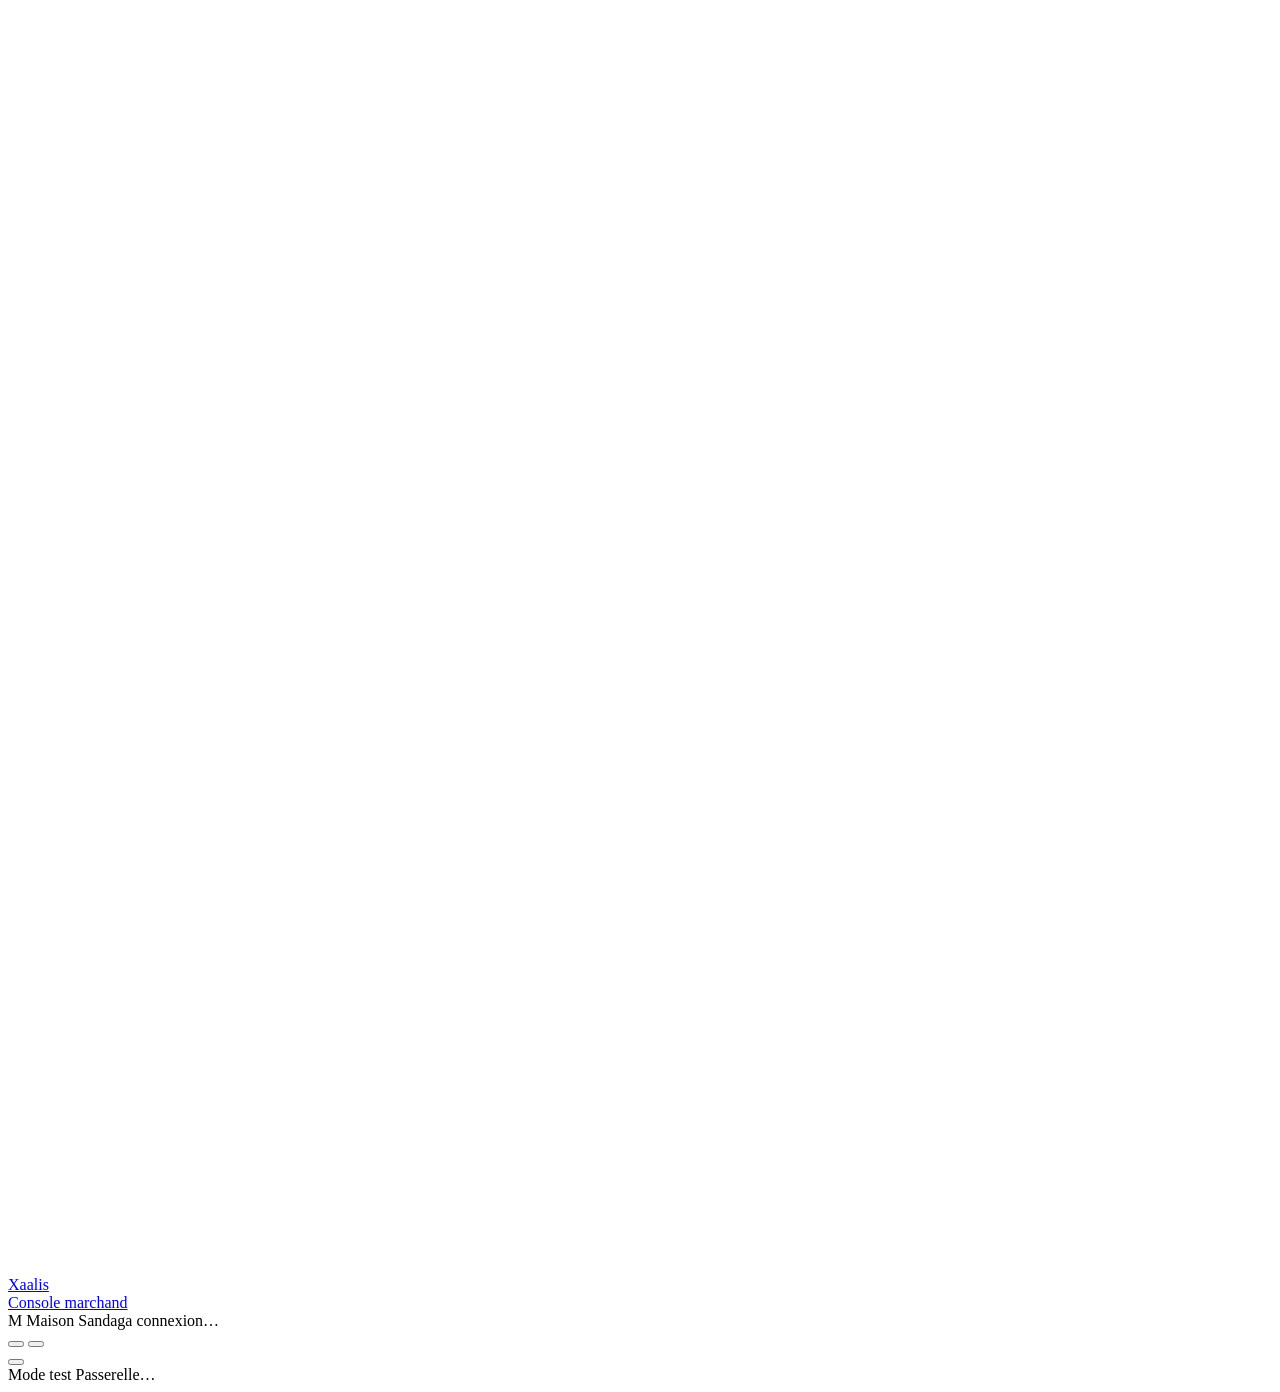
==== src/xaalis_sim/merchant_demo/static/index.html @ a63951cd "feat(merchant-demo): console web du marchand (boutique, tableau de bord, back-office) Boutique avec " ====
<!doctype html>
<html lang="fr">
<head>
  <meta charset="utf-8">
  <meta name="viewport" content="width=device-width, initial-scale=1">
  <meta name="color-scheme" content="light dark">
  <meta name="description" content="Console marchand de démonstration de la passerelle Xaalis Gateway.">
  <title>Xaalis — Console marchand</title>
  <link rel="icon" href="data:image/svg+xml,%3Csvg xmlns='http://www.w3.org/2000/svg' viewBox='0 0 32 32'%3E%3Crect width='32' height='32' rx='8' fill='%230f6b52'/%3E%3Cpath d='M10 9l12 14M22 9L10 23' stroke='%23fff' stroke-width='3' stroke-linecap='round'/%3E%3C/svg%3E">
  <link rel="preconnect" href="https://fonts.googleapis.com">
  <link rel="preconnect" href="https://fonts.gstatic.com" crossorigin>
  <link rel="stylesheet" href="https://fonts.googleapis.com/css2?family=Fraunces:opsz,wght@9..144,500;9..144,600&family=Inter:wght@400;500;600;700&family=JetBrains+Mono:wght@400;500&display=swap">
  <link rel="stylesheet" href="/static/css/app.css">
  <script>
    // Thème appliqué avant le premier rendu (pas de flash) ; le choix est mémorisé localement.
    try { const t = localStorage.getItem("xaalis-theme"); if (t) document.documentElement.dataset.theme = t; } catch {}
  </script>
  <script type="module" src="/static/js/main.js"></script>
</head>
<body>
  <div class="shell">
    <aside class="sidebar" id="sidebar" aria-label="Navigation principale">
      <a class="brand" href="#/boutique" aria-label="Xaalis — accueil">
        <span class="brand-mark" aria-hidden="true">
          <svg viewBox="0 0 24 24" fill="none" stroke="#fff" stroke-width="2.6" stroke-linecap="round"><path d="M6 5l12 14M18 5L6 19"/></svg>
        </span>
        <span>
          <span class="brand-name">Xaalis</span><br>
          <span class="brand-sub">Console marchand</span>
        </span>
      </a>

      <div class="merchant-card" id="merchant-card" aria-live="polite">
        <span class="avatar" aria-hidden="true">M</span>
        <span class="grow">
          <span class="name ellipsis skeleton" id="merchant-name">Maison Sandaga</span>
          <span class="meta ellipsis" id="merchant-id">connexion…</span>
        </span>
      </div>

      <nav class="nav" id="nav"></nav>

      <div class="sidebar-foot">
        <a href="http://localhost:8000/docs" target="_blank" rel="noopener" id="docs-link"></a>
        <button type="button" id="reset-merchant"></button>
        <button type="button" id="theme-toggle"></button>
      </div>
    </aside>

    <div class="main">
      <header class="topbar">
        <button type="button" class="btn icon ghost menu-btn" id="menu-btn" aria-label="Ouvrir le menu" aria-controls="sidebar" aria-expanded="false"></button>
        <div class="crumbs" id="crumbs"></div>
        <div class="spacer"></div>
        <span class="pill test" title="Clés pk_test_ / sk_test_ : aucun argent réel ne circule">Mode test</span>
        <span class="pill" id="health-pill"><span class="dot"></span>Passerelle…</span>
      </header>
      <main class="content" id="view" tabindex="-1"></main>
    </div>
  </div>
  <div class="toasts" id="toasts" role="status" aria-live="polite"></div>
  <noscript><p style="padding:24px">La console nécessite JavaScript.</p></noscript>
</body>
</html>
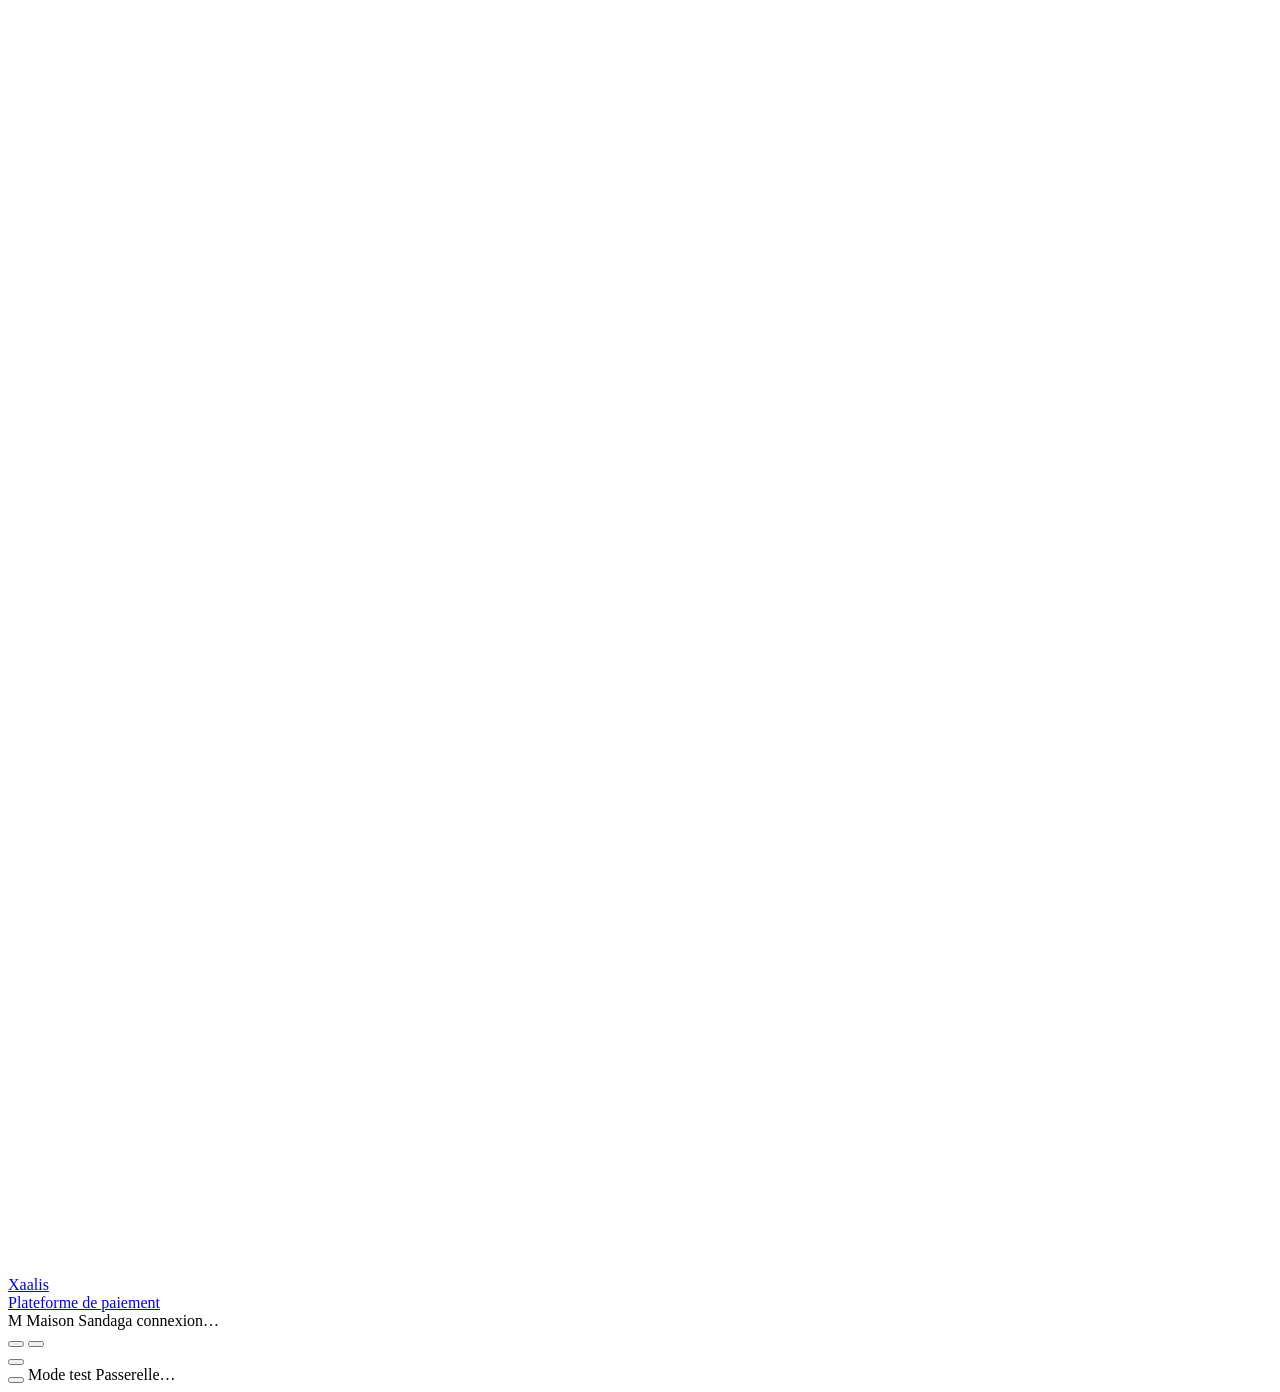
==== commit e7780be5: "feat(merchant-demo): centre de contrôle en direct, grand livre et présentation des écrans Carte anim" ====
--- a/src/xaalis_sim/merchant_demo/static/index.html
+++ b/src/xaalis_sim/merchant_demo/static/index.html
@@ -20,13 +20,13 @@
 <body>
   <div class="shell">
     <aside class="sidebar" id="sidebar" aria-label="Navigation principale">
-      <a class="brand" href="#/boutique" aria-label="Xaalis — accueil">
+      <a class="brand" href="#/accueil" aria-label="Xaalis — centre de contrôle">
         <span class="brand-mark" aria-hidden="true">
           <svg viewBox="0 0 24 24" fill="none" stroke="#fff" stroke-width="2.6" stroke-linecap="round"><path d="M6 5l12 14M18 5L6 19"/></svg>
         </span>
         <span>
           <span class="brand-name">Xaalis</span><br>
-          <span class="brand-sub">Console marchand</span>
+          <span class="brand-sub">Plateforme de paiement</span>
         </span>
       </a>
 
@@ -41,7 +41,6 @@
       <nav class="nav" id="nav"></nav>
 
       <div class="sidebar-foot">
-        <a href="http://localhost:8000/docs" target="_blank" rel="noopener" id="docs-link"></a>
         <button type="button" id="reset-merchant"></button>
         <button type="button" id="theme-toggle"></button>
       </div>
@@ -52,6 +51,7 @@
         <button type="button" class="btn icon ghost menu-btn" id="menu-btn" aria-label="Ouvrir le menu" aria-controls="sidebar" aria-expanded="false"></button>
         <div class="crumbs" id="crumbs"></div>
         <div class="spacer"></div>
+        <button type="button" class="search-btn" id="search-btn" aria-label="Rechercher un écran ou une action"></button>
         <span class="pill test" title="Clés pk_test_ / sk_test_ : aucun argent réel ne circule">Mode test</span>
         <span class="pill" id="health-pill"><span class="dot"></span>Passerelle…</span>
       </header>
